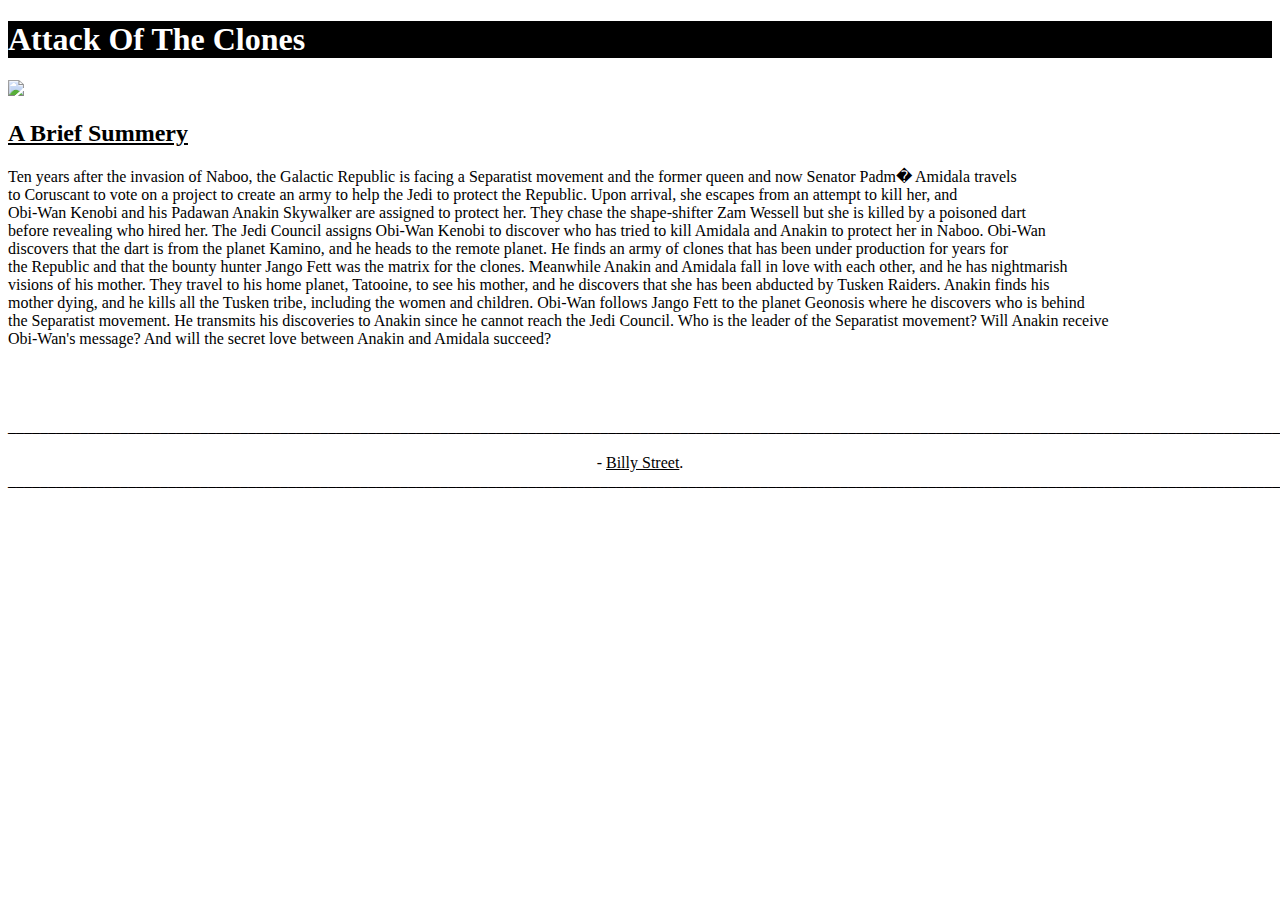
==== attackOfTheClones.html @ 08a903c6 "Add files via upload" ====
<!DOCTYPE html>
<html>
	<style>
	h1 {
	background-color: black;
	color: white;
	}
	
	</style>
	<head>
		<title>Attack Of The Clones</title>
	</head>


	<body>
		<h1>Attack Of The Clones</h1>
		<img src="http://vignette2.wikia.nocookie.net/starwars/images/7/7d/Grand_army_formation.jpg/revision/latest?cb=20090918154725" height="400">
		
		
		<h2><u>A Brief Summery</u></h2>
		
		<p>
			Ten years after the invasion of Naboo, the Galactic Republic is facing a Separatist movement and the former queen and now Senator Padm� Amidala travels <br>
			to Coruscant to vote on a project to create an army to help the Jedi to protect the Republic. Upon arrival, she escapes from an attempt to kill her, and <br>
			Obi-Wan Kenobi and his Padawan Anakin Skywalker are assigned to protect her. They chase the shape-shifter Zam Wessell but she is killed by a poisoned dart <br>
			before revealing who hired her. The Jedi Council assigns Obi-Wan Kenobi to discover who has tried to kill Amidala and Anakin to protect her in Naboo. Obi-Wan <br>
			discovers that the dart is from the planet Kamino, and he heads to the remote planet. He finds an army of clones that has been under production for years for <br>
			the Republic and that the bounty hunter Jango Fett was the matrix for the clones. Meanwhile Anakin and Amidala fall in love with each other, and he has nightmarish <br>
			visions of his mother. They travel to his home planet, Tatooine, to see his mother, and he discovers that she has been abducted by Tusken Raiders. Anakin finds his<br>
			mother dying, and he kills all the Tusken tribe, including the women and children. Obi-Wan follows Jango Fett to the planet Geonosis where he discovers who is behind<br>
			the Separatist movement. He transmits his discoveries to Anakin since he cannot reach the Jedi Council. Who is the leader of the Separatist movement? Will Anakin receive<br>
			Obi-Wan's message? And will the secret love between Anakin and Amidala succeed?
		
			
		</p>
		
		<br>
<br>
<br>

____________________________________________________________________________________________________________________________________________________________________________________________
<br>
<br>
<center>- <u>Billy Street</u>.</center>

____________________________________________________________________________________________________________________________________________________________________________________________


	
	</body>
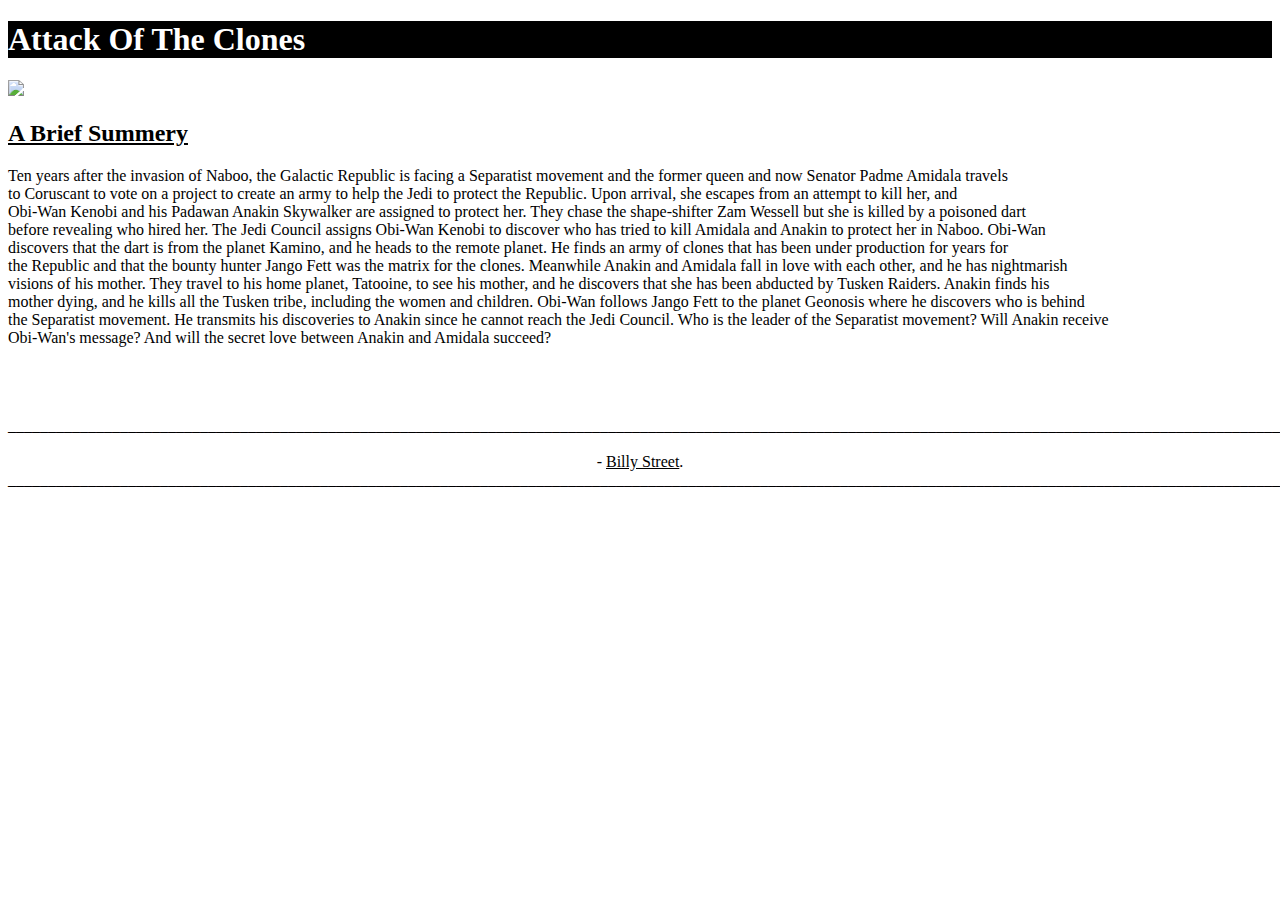
==== commit a0e715b1: "Update attackOfTheClones.html" ====
--- a/attackOfTheClones.html
+++ b/attackOfTheClones.html
@@ -20,7 +20,7 @@
 		<h2><u>A Brief Summery</u></h2>
 		
 		<p>
-			Ten years after the invasion of Naboo, the Galactic Republic is facing a Separatist movement and the former queen and now Senator Padm� Amidala travels <br>
+			Ten years after the invasion of Naboo, the Galactic Republic is facing a Separatist movement and the former queen and now Senator Padme Amidala travels <br>
 			to Coruscant to vote on a project to create an army to help the Jedi to protect the Republic. Upon arrival, she escapes from an attempt to kill her, and <br>
 			Obi-Wan Kenobi and his Padawan Anakin Skywalker are assigned to protect her. They chase the shape-shifter Zam Wessell but she is killed by a poisoned dart <br>
 			before revealing who hired her. The Jedi Council assigns Obi-Wan Kenobi to discover who has tried to kill Amidala and Anakin to protect her in Naboo. Obi-Wan <br>
@@ -47,4 +47,4 @@
 
 
 	
-	</body>+	</body>
